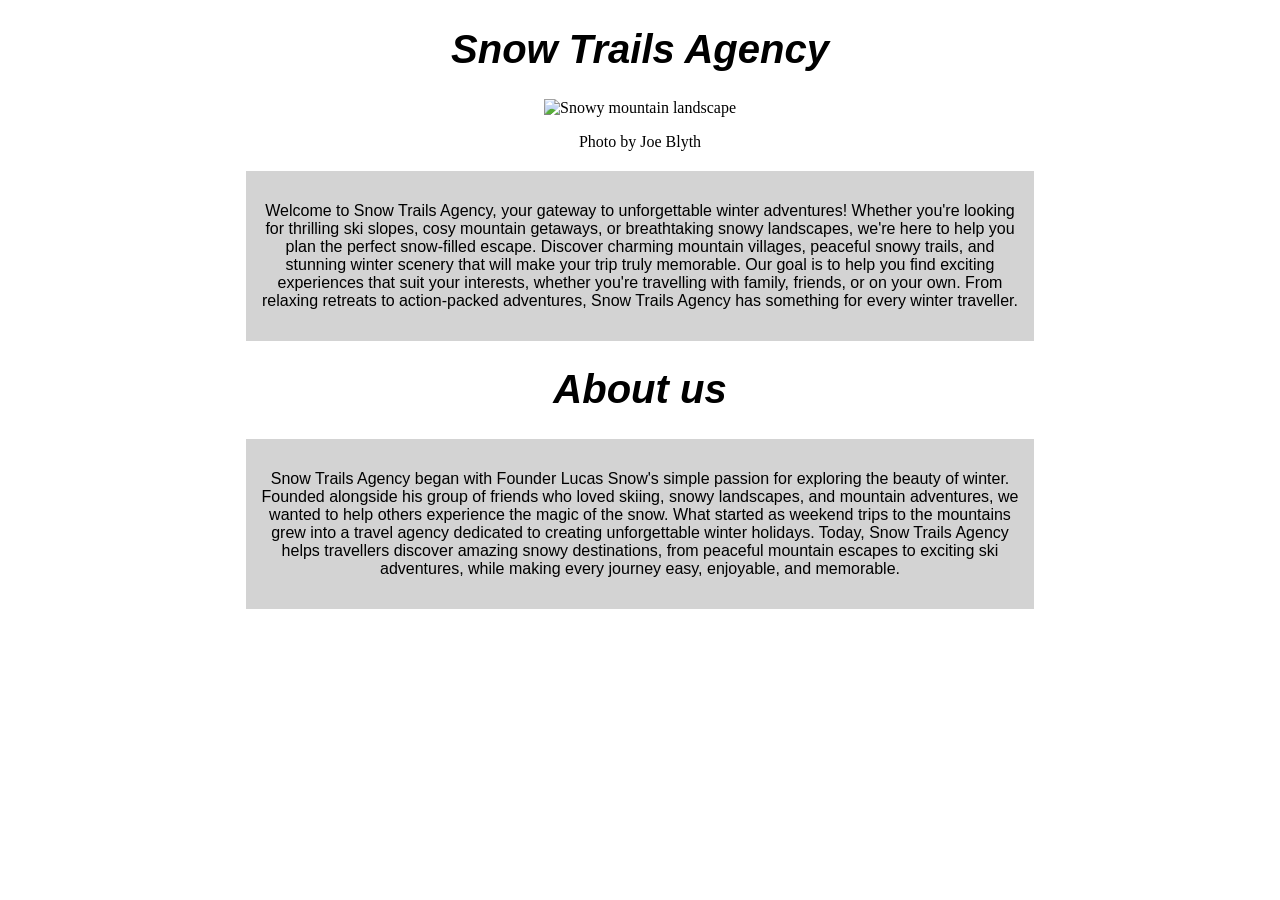
==== about.html @ 2fc3e267 "Add files via upload" ====
<!DOCTYPE html>
<html>
<link rel="stylesheet" href="style.css">
<head>
    <meta charset="UTF-8">
    <title>Snow Trails Agency 🏔️</title>

    <style>
        header {
            text-align: center;
        }

        .image-container {
            text-align: center;
        }

        .intro {
            width: 60%;
            margin: 20px auto;
        }
    </style>
</head>

<body>

    <header>
        <h1>Snow Trails Agency</h1>
    </header>

    <article>

        <div class="image-container">
            <img 
                src="https://hips.hearstapps.com/hmg-prod/images/snow-holidays-64667c0d183db.jpg?crop=1xw:0.9995285242809995xh;center,top"
                width="500"
                height="300"
                alt="Snowy mountain landscape"
            >
            <p>Photo by Joe Blyth</p>
        </div>

        <section class="intro">
            <p style="text-align: center;">
                Welcome to Snow Trails Agency, your gateway to unforgettable winter
                adventures! Whether you're looking for thrilling ski slopes, cosy
                mountain getaways, or breathtaking snowy landscapes, we're here to
                help you plan the perfect snow-filled escape. Discover charming
                mountain villages, peaceful snowy trails, and stunning winter scenery
                that will make your trip truly memorable. Our goal is to help you find
                exciting experiences that suit your interests, whether you're
                travelling with family, friends, or on your own. From relaxing
                retreats to action-packed adventures, Snow Trails Agency has
                something for every winter traveller.
            </p>
        </section>

    </article>

    <header> 
        <h1> About us</h1>
    </header>

    <body> 
        <article>
            <section class="intro">

            <p style="text-align: center;">
             Snow Trails Agency began with Founder Lucas Snow's simple passion for exploring the beauty of winter. 
             Founded alongside his group of friends who loved skiing, snowy landscapes, and mountain adventures, 
             we wanted to help others experience the magic of the snow. 
             What started as weekend trips to the mountains grew into a travel agency dedicated to creating unforgettable winter holidays. 
             Today, Snow Trails Agency helps travellers discover amazing snowy destinations, 
             from peaceful mountain escapes to exciting ski adventures, 
             while making every journey easy, enjoyable, and memorable.
        </article>
    </body>
</body>
</html>
---- style.css ----
.intro {
    background-color: lightgrey;
    padding: 15px;
    font-family: 'Gill Sans', 'Gill Sans MT', Calibri, 'Trebuchet MS', sans-serif;
}

h1 {
    font-family: 'Gill Sans', 'Gill Sans MT', Calibri, 'Trebuchet MS', sans-serif;
    font-size: 40px;
    font-weight: bold;
    font-style: italic;
}

.images {
    display: flex;
    justify-content: center;
    gap: 20px;
}

ul{
    background-color: lightgrey;
    padding: 15px;
    font-family: 'Gill Sans', 'Gill Sans MT', Calibri, 'Trebuchet MS', sans-serif;
}
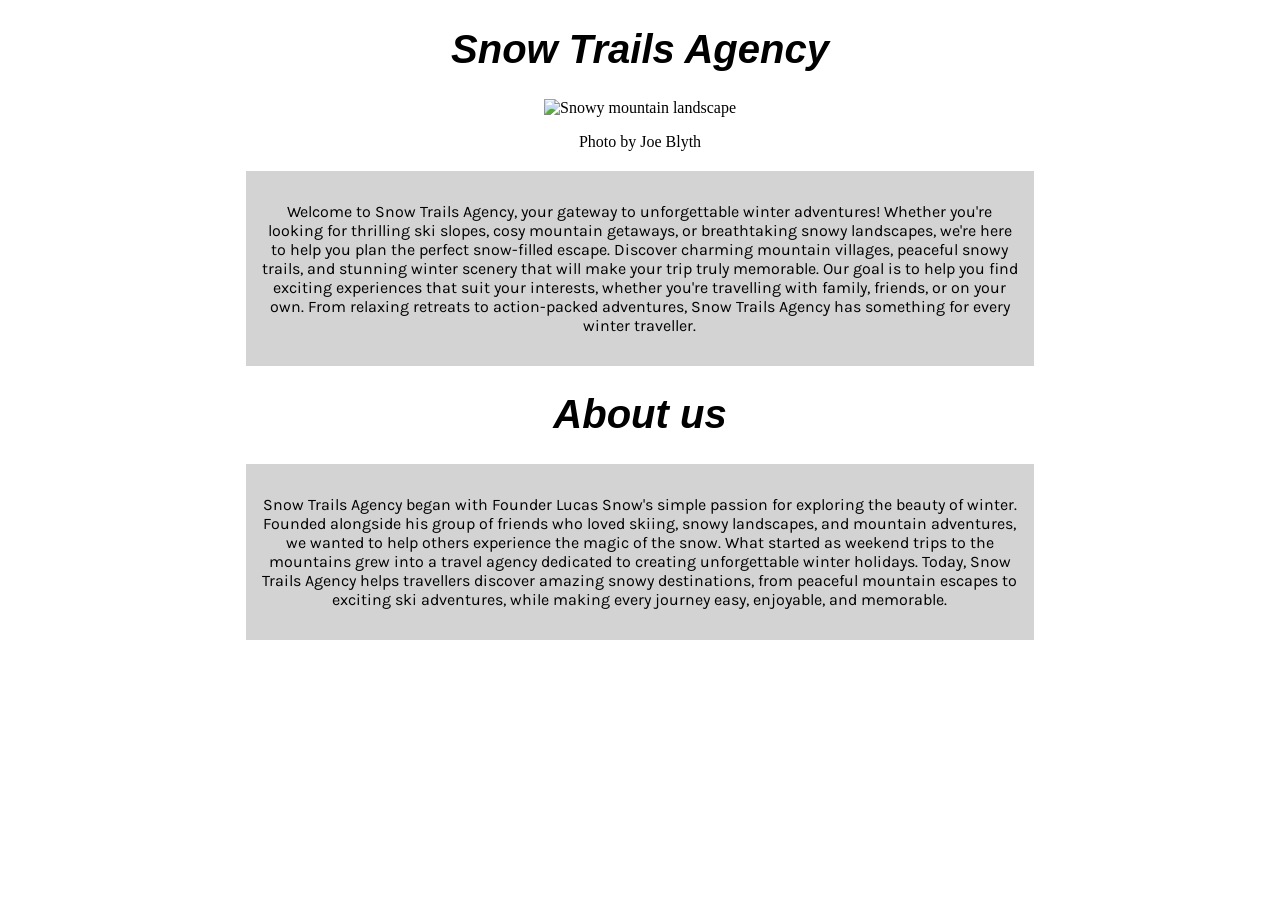
==== commit f418c408: "Add files via upload" ====
--- a/about.html
+++ b/about.html
@@ -1,6 +1,10 @@
 <!DOCTYPE html>
 <html>
 <link rel="stylesheet" href="style.css">
+<link rel="stylesheet" href="style.css">
+ <link rel="preconnect" href="https://fonts.googleapis.com">
+    <link rel="preconnect" href="https://fonts.gstatic.com/" crossorigin>
+    <link href="https://fonts.googleapis.com/css2?family=Karla:ital,wght@0,200..800;1,200..800&display=swap" rel="stylesheet">
 <head>
     <meta charset="UTF-8">
     <title>Snow Trails Agency 🏔️</title>
--- a/style.css
+++ b/style.css
@@ -1,8 +1,9 @@
 .intro {
     background-color: lightgrey;
     padding: 15px;
-    font-family: 'Gill Sans', 'Gill Sans MT', Calibri, 'Trebuchet MS', sans-serif;
+   font-family: "Karla", sans-serif;
 }
+
 
 h1 {
     font-family: 'Gill Sans', 'Gill Sans MT', Calibri, 'Trebuchet MS', sans-serif;
@@ -20,5 +21,7 @@
 ul{
     background-color: lightgrey;
     padding: 15px;
-    font-family: 'Gill Sans', 'Gill Sans MT', Calibri, 'Trebuchet MS', sans-serif;
-}+    font-family: "Karla", sans-serif;
+}
+
+
--- a/style.css
+++ b/style.css
@@ -1,8 +1,9 @@
 .intro {
     background-color: lightgrey;
     padding: 15px;
-    font-family: 'Gill Sans', 'Gill Sans MT', Calibri, 'Trebuchet MS', sans-serif;
+   font-family: "Karla", sans-serif;
 }
+
 
 h1 {
     font-family: 'Gill Sans', 'Gill Sans MT', Calibri, 'Trebuchet MS', sans-serif;
@@ -20,5 +21,7 @@
 ul{
     background-color: lightgrey;
     padding: 15px;
-    font-family: 'Gill Sans', 'Gill Sans MT', Calibri, 'Trebuchet MS', sans-serif;
-}+    font-family: "Karla", sans-serif;
+}
+
+
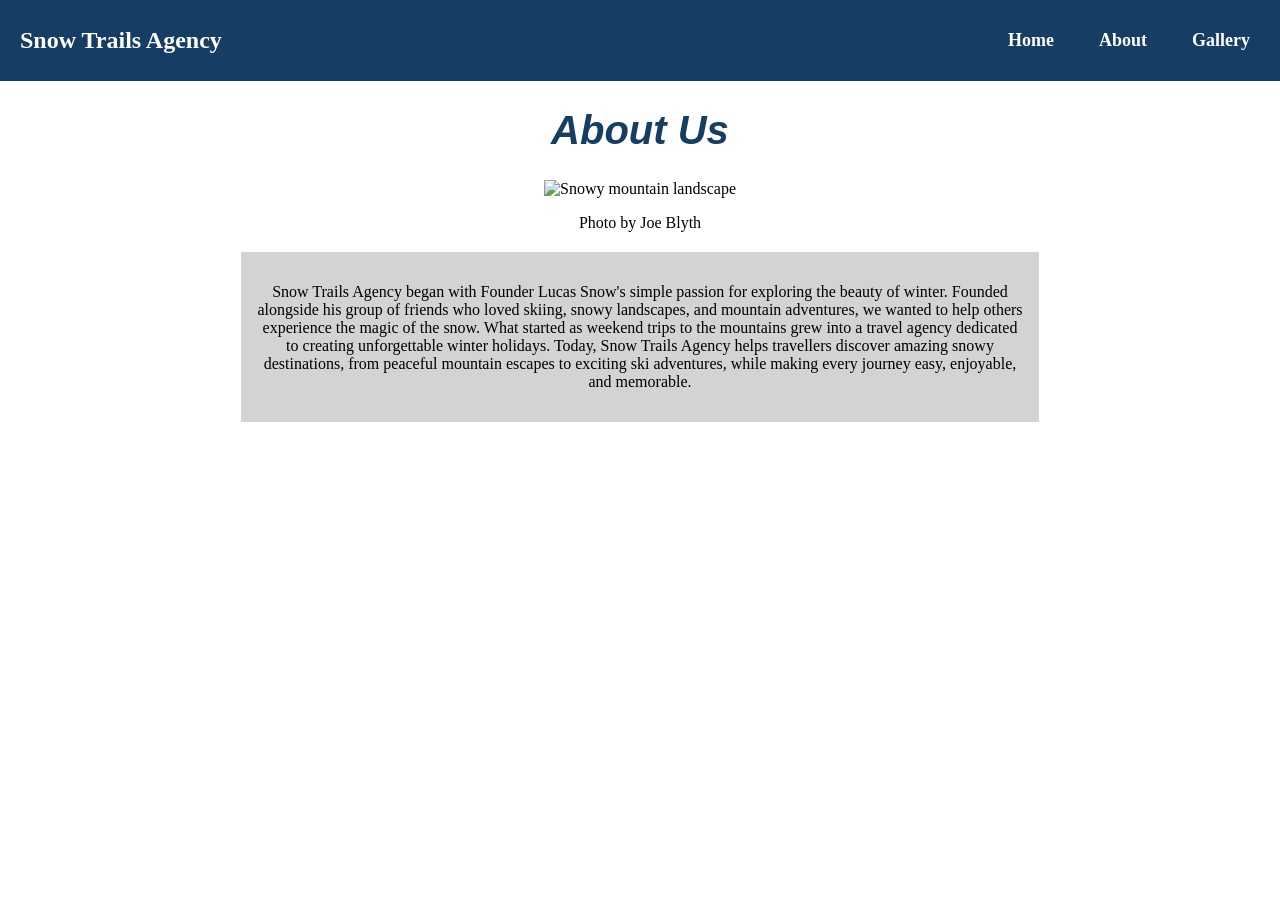
==== commit 96c29ff4: "Add files via upload" ====
--- a/about.html
+++ b/about.html
@@ -1,13 +1,19 @@
+
 <!DOCTYPE html>
-<html>
-<link rel="stylesheet" href="style.css">
-<link rel="stylesheet" href="style.css">
- <link rel="preconnect" href="https://fonts.googleapis.com">
-    <link rel="preconnect" href="https://fonts.gstatic.com/" crossorigin>
-    <link href="https://fonts.googleapis.com/css2?family=Karla:ital,wght@0,200..800;1,200..800&display=swap" rel="stylesheet">
+<html lang="en">
+
 <head>
     <meta charset="UTF-8">
-    <title>Snow Trails Agency 🏔️</title>
+    <meta name="viewport" content="width=device-width, initial-scale=1.0">
+
+    <title>About Us - Snow Trails Agency 🏔️</title>
+
+    <link rel="stylesheet" href="style.css">
+
+    <link rel="preconnect" href="https://fonts.googleapis.com">
+    <link rel="preconnect" href="https://fonts.gstatic.com" crossorigin>
+    <link href="https://fonts.googleapis.com/css2?family=Karla:ital,wght@0,200..800;1,200..800&display=swap"
+          rel="stylesheet">
 
     <style>
         header {
@@ -22,61 +28,75 @@
             width: 60%;
             margin: 20px auto;
         }
+
+        @media (max-width: 600px) {
+            .intro {
+                width: 90%;
+            }
+
+            .image-container img {
+                max-width: 100%;
+                height: auto;
+            }
+        }
     </style>
 </head>
 
 <body>
 
+    <!-- Navigation bar -->
+    
+<nav class="navbar">
+    <a href="index.html" class="logo">Snow Trails Agency</a>
+
+    <div class="nav-links">
+        <a href="index.html">Home</a>
+        <a href="about.html">About</a>
+        <a href="gallery.html">Gallery</a>
+    </div>
+</nav>
+
+
+    <!-- About page heading -->
     <header>
-        <h1>Snow Trails Agency</h1>
+        <h1>About Us</h1>
     </header>
 
     <article>
 
+        <!-- Agency image -->
         <div class="image-container">
-            <img 
+            <img
                 src="https://hips.hearstapps.com/hmg-prod/images/snow-holidays-64667c0d183db.jpg?crop=1xw:0.9995285242809995xh;center,top"
                 width="500"
                 height="300"
                 alt="Snowy mountain landscape"
             >
+
             <p>Photo by Joe Blyth</p>
         </div>
 
+        <!-- About the agency -->
         <section class="intro">
             <p style="text-align: center;">
-                Welcome to Snow Trails Agency, your gateway to unforgettable winter
-                adventures! Whether you're looking for thrilling ski slopes, cosy
-                mountain getaways, or breathtaking snowy landscapes, we're here to
-                help you plan the perfect snow-filled escape. Discover charming
-                mountain villages, peaceful snowy trails, and stunning winter scenery
-                that will make your trip truly memorable. Our goal is to help you find
-                exciting experiences that suit your interests, whether you're
-                travelling with family, friends, or on your own. From relaxing
-                retreats to action-packed adventures, Snow Trails Agency has
-                something for every winter traveller.
+                Snow Trails Agency began with Founder Lucas Snow's simple
+                passion for exploring the beauty of winter. Founded alongside
+                his group of friends who loved skiing, snowy landscapes, and
+                mountain adventures, we wanted to help others experience the
+                magic of the snow.
+
+                What started as weekend trips to the mountains grew into a
+                travel agency dedicated to creating unforgettable winter
+                holidays.
+
+                Today, Snow Trails Agency helps travellers discover amazing
+                snowy destinations, from peaceful mountain escapes to exciting
+                ski adventures, while making every journey easy, enjoyable,
+                and memorable.
             </p>
         </section>
 
     </article>
-
-    <header> 
-        <h1> About us</h1>
-    </header>
-
-    <body> 
-        <article>
-            <section class="intro">
-
-            <p style="text-align: center;">
-             Snow Trails Agency began with Founder Lucas Snow's simple passion for exploring the beauty of winter. 
-             Founded alongside his group of friends who loved skiing, snowy landscapes, and mountain adventures, 
-             we wanted to help others experience the magic of the snow. 
-             What started as weekend trips to the mountains grew into a travel agency dedicated to creating unforgettable winter holidays. 
-             Today, Snow Trails Agency helps travellers discover amazing snowy destinations, 
-             from peaceful mountain escapes to exciting ski adventures, 
-             while making every journey easy, enjoyable, and memorable.
-        </article>
-    </body>
+    
 </body>
-</html>+</html>
--- a/style.css
+++ b/style.css
@@ -1,7 +1,7 @@
 .intro {
     background-color: lightgrey;
     padding: 15px;
-   font-family: "Karla", sans-serif;
+   font-family: "https://fonts.googleapis.com/css2?family=Karla:ital,wght@0,200..800;1,200..800&display=swap" rel="stylesheet";
 }
 
 
@@ -21,7 +21,149 @@
 ul{
     background-color: lightgrey;
     padding: 15px;
-    font-family: "Karla", sans-serif;
+    font-family: "https://fonts.googleapis.com/css2?family=Karla:ital,wght@0,200..800;1,200..800&display=swap" rel="stylesheet";
 }
 
 
+body {
+    margin: 0;
+    font-family: "https://fonts.googleapis.com/css2?family=Karla:ital,wght@0,200..800;1,200..800&display=swap" rel="stylesheet";
+}
+
+.navbar {
+    display: flex;
+    justify-content: space-between;
+    align-items: center;
+    background-color: #163d63;
+    padding: 18px 30px;
+}
+
+.logo {
+    color: white;
+    font-size: 24px;
+    font-weight: bold;
+    text-decoration: none;
+}
+
+.nav-links {
+    display: flex;
+    gap: 25px;
+}
+
+.nav-links a {
+    color: white;
+    font-size: 18px;
+    text-decoration: none;
+    font-weight: 600;
+}
+
+.nav-links a:hover {
+    color: #adddf5;
+    text-decoration: underline;
+}
+
+.images {
+    display: flex;
+    justify-content: center;
+    gap: 25px;
+    margin: 30px auto;
+    flex-wrap: wrap;
+}
+
+.images img {
+    max-width: 100%;
+    height: 300px;
+    object-fit: cover;
+}
+
+
+header {
+    padding: 0 5px;
+}
+
+@media (max-width: 600px) {
+    .navbar {
+        flex-direction: column;
+        gap: 15px;
+    }
+
+    .nav-links {
+        gap: 20px;
+    }
+}
+
+
+.images img {
+    transition: transform 0.3s ease, box-shadow 0.3s ease;
+    cursor: pointer;
+}
+
+.images img:hover {
+    transform: scale(1.05);
+    box-shadow: 0 8px 20px rgba(0, 0, 0, 0.3);
+}
+ 
+
+.navbar {
+    background-color: #163d63;
+    padding: 20px;
+}
+
+.nav-links a {
+    color: white;
+    text-decoration: none;
+    margin: 10px;
+}
+.nav-links a:hover {
+    color: #87ceeb;
+    text-decoration: underline;
+}
+
+.images img {
+    border-radius: 10px;
+}
+
+h1 {
+    color: #163d63;
+}
+
+
+.images img {
+    width: 500px;
+    height: 300px;
+
+    padding: 5px;
+    margin: 15px;
+
+    border: 3px solid #163d63;
+    border-radius: 10px;
+
+    box-sizing: border-box;
+    object-fit: cover;
+}
+
+.gallery-page {
+    background-image:
+        linear-gradient(
+            rgba(255, 255, 255, 0.78),
+            rgba(255, 255, 255, 0.78)
+        ),
+        url("https://wallpaper.forfun.com/fetch/8f/8f2d23328e5d3e821387aac6f6a2e583.jpeg");
+
+    background-size: cover;
+    background-repeat: no-repeat;
+    background-position: center;
+    background-attachment: fixed;
+    background-color: #eaf2f8;
+}
+
+.gallery {
+    background-color: rgba(255, 255, 255, 0.75);
+    border-radius: 12px;
+}
+
+.gallery-heading {
+    color: #163d63;
+    text-shadow: 0 1px 2px white;
+}
+
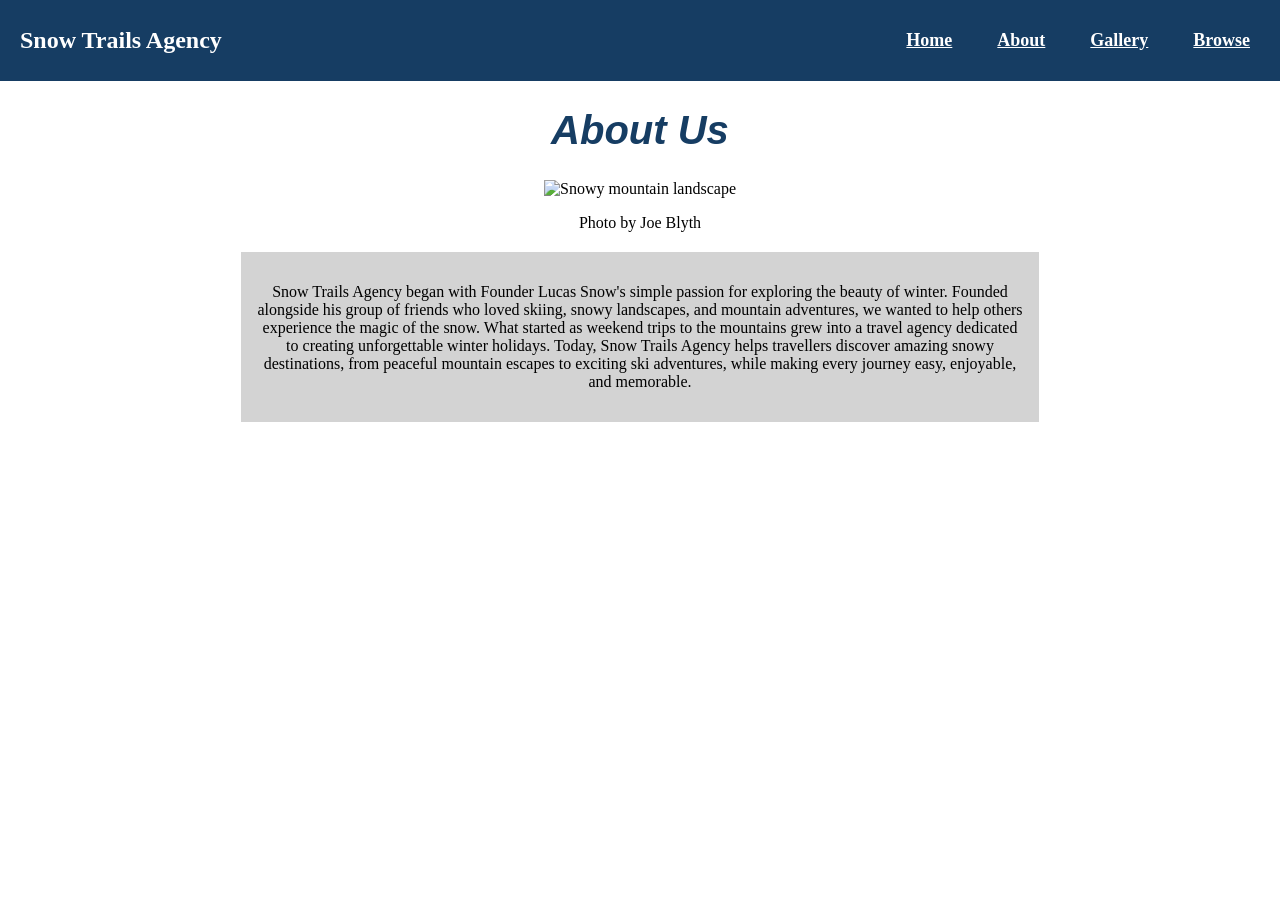
==== commit dfcc722c: "Add files via upload" ====
--- a/about.html
+++ b/about.html
@@ -44,27 +44,27 @@
 
 <body>
 
-    <!-- Navigation bar -->
+
     
 <nav class="navbar">
     <a href="index.html" class="logo">Snow Trails Agency</a>
 
     <div class="nav-links">
-        <a href="index.html">Home</a>
-        <a href="about.html">About</a>
-        <a href="gallery.html">Gallery</a>
+             <a href="index.html"><u>Home</u></a>
+            <a href="about.html"><u>About</u></a>
+            <a href="gallery.html"><u>Gallery</u></a>
+            <a href="browse.html"><u>Browse</u></a>
     </div>
 </nav>
 
 
-    <!-- About page heading -->
     <header>
         <h1>About Us</h1>
     </header>
 
     <article>
 
-        <!-- Agency image -->
+
         <div class="image-container">
             <img
                 src="https://hips.hearstapps.com/hmg-prod/images/snow-holidays-64667c0d183db.jpg?crop=1xw:0.9995285242809995xh;center,top"
@@ -76,7 +76,7 @@
             <p>Photo by Joe Blyth</p>
         </div>
 
-        <!-- About the agency -->
+
         <section class="intro">
             <p style="text-align: center;">
                 Snow Trails Agency began with Founder Lucas Snow's simple
--- a/style.css
+++ b/style.css
@@ -97,13 +97,7 @@
     transition: transform 0.3s ease, box-shadow 0.3s ease;
     cursor: pointer;
 }
-
-.images img:hover {
-    transform: scale(1.05);
-    box-shadow: 0 8px 20px rgba(0, 0, 0, 0.3);
-}
  
-
 .navbar {
     background-color: #163d63;
     padding: 20px;
